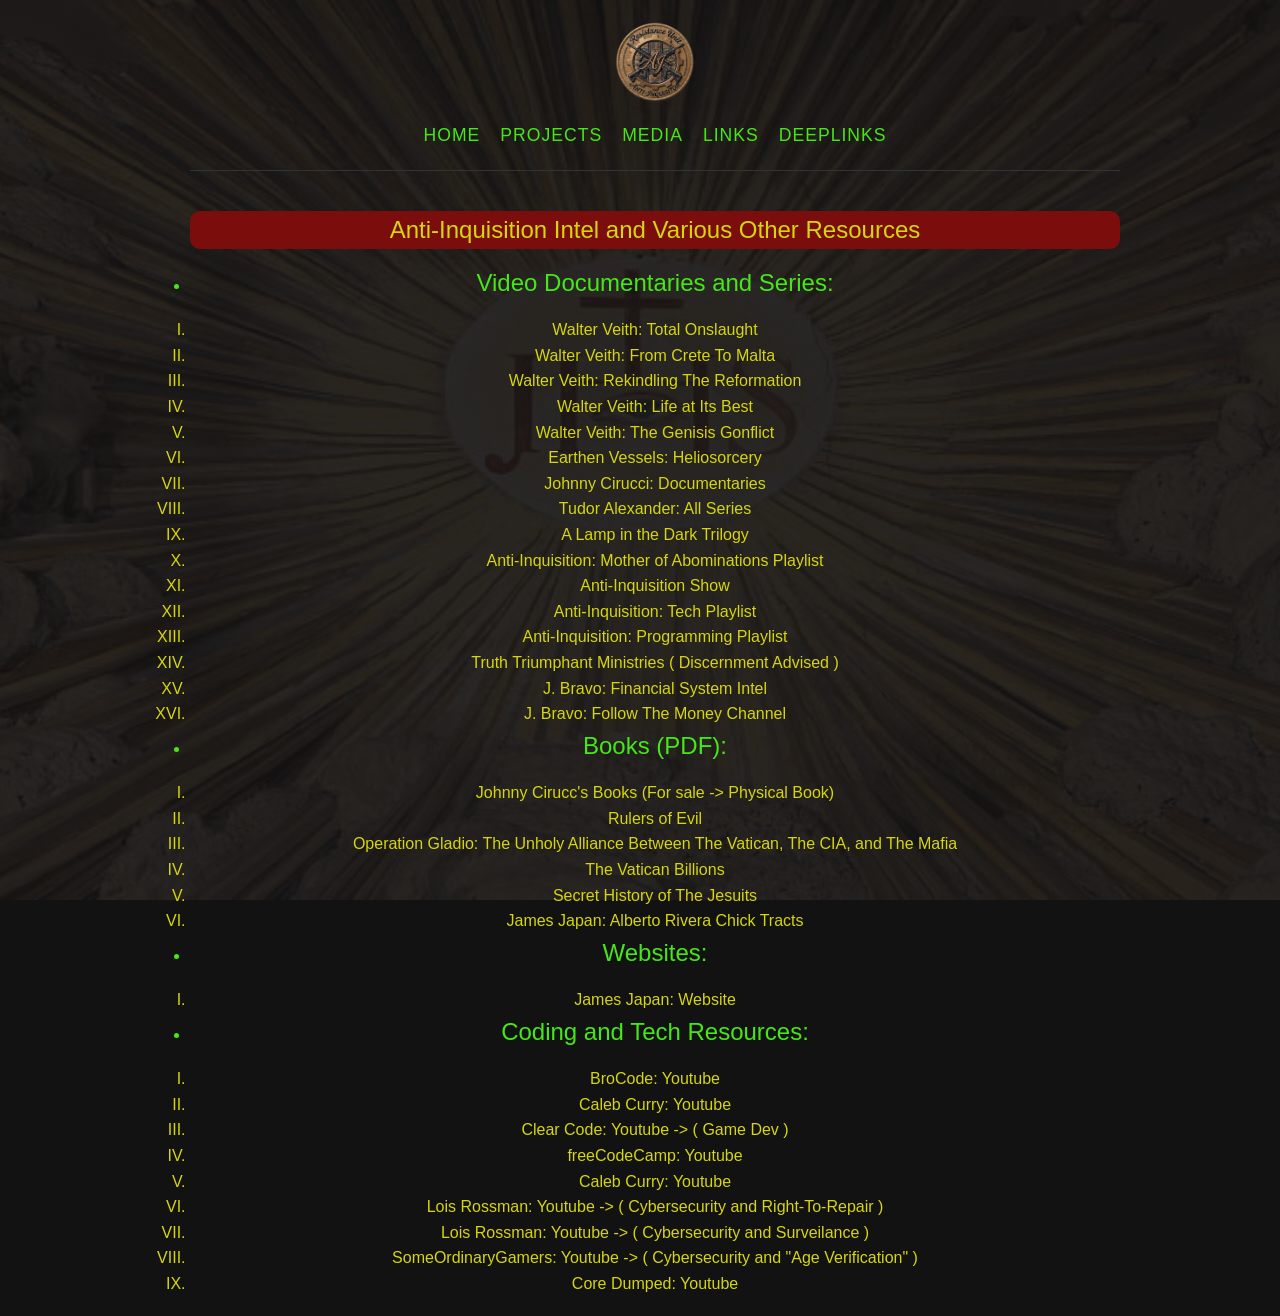
==== deeplinks.html @ 6b836cb8 "Initial commit" ====
<!DOCTYPE html>
<html lang="en">

<head>
    <meta charset="UTF-8">
    <meta name="viewport" content="width=device-width,
     initial-scale=1.0">
    <title>Anti-Inquisition HQ</title>
    <link rel="stylesheet" href="assets/css/style.css">
    <link rel="icon" type="image/jpg" href="assets/images/ihses.jpg">
</head>

<body class="deepLinkpage">
    <div class="logo-container">
        <a href="index.html" class="logo-link">
            <img src="assets/images/antiPatchRaw.png" class="logo-image" alt="Resistance Unit Anti-Inquisitor">
        </a>
    </div>
    <nav>
        <a href="index.html">Home</a>
        <a href="projects.html">Projects</a>
        <a href="media.html">Media</a>
        <a href="links.html">Links</a>
        <a href="deeplinks.html">DeepLinks</a>
    </nav>
    <div class="links">
        <h2 class="linkTitle">Anti-Inquisition Intel and Various Other Resources</h2>
        <ul class="linkList" ty>
            <li class=linkMe>
                <h2>Video Documentaries and Series:</h2>
                <ul class="under">
                    <li>
                        <a target="_blank"
                            href="https://www.youtube.com/playlist?list=PL13eE2x3qhPnEIajgJNc7RzQ4DTdwS_H0">
                            Walter Veith: Total Onslaught
                        </a>
                    </li>
                    <li>
                        <a target="_blank"
                            href="https://www.youtube.com/playlist?list=PL13eE2x3qhPkxhc2bwvVtGCVhmHAujklP">
                            Walter Veith: From Crete To Malta
                        </a>
                    </li>
                    <li>
                        <a target="_blank" href="https://www.youtube.com/playlist?list=PLF170B126002E7CB0">
                            Walter Veith: Rekindling The Reformation
                        </a>
                    </li>
                    <li>
                        <a target="_blank" href="https://www.youtube.com/playlist?list=PL434B62D7DD754FCA">
                            Walter Veith: Life at Its Best
                        </a>
                    </li>
                    <li>
                        <a target="_blank"
                            href="https://www.youtube.com/playlist?list=PL13eE2x3qhPktufTQOHw0wsMOPdxFky-P">
                            Walter Veith: The Genisis Gonflict
                        </a>
                    </li>
                    <li>
                        <a target="_blank" href="https://www.youtube.com/watch?v=crasHY5HCdI">
                            Earthen Vessels: Heliosorcery
                        </a>
                    </li>
                    <li>
                        <a target="_blank"
                            href="https://odysee.com/$/playlist/786c2e46c354a7ad195166dd5c49d76eb02de6df">
                            Johnny Cirucci: Documentaries
                        </a>
                    </li>
                    <li>
                        <a target="_blank" href="https://www.youtube.com/@danceoflifepodcast/playlists">
                            Tudor Alexander: All Series
                        </a>
                    </li>
                    <li>
                        <a target="_blank"
                            href="https://www.youtube.com/playlist?list=PLiMliTxa3H172BW4ANpBAavcIGVz-KXFW">
                            A Lamp in the Dark Trilogy
                        </a>
                    </li>
                    <li>
                        <a target="_blank"
                            href="https://www.youtube.com/playlist?list=PLmL5i__v_v62O4Ukyl4QOK7xiyF2n960k">
                            Anti-Inquisition: Mother of Abominations Playlist
                        </a>
                    </li>
                    <li>
                        <a target="_blank"
                            href="https://www.youtube.com/playlist?list=PLmL5i__v_v62f2ncMHveFRTZfKxohx-qi">
                            Anti-Inquisition Show
                        </a>
                    </li>
                    <li>
                        <a target="_blank"
                            href="https://www.youtube.com/playlist?list=PLmL5i__v_v63TSktTZjzqxa2rs0QKYhjw">
                            Anti-Inquisition: Tech Playlist
                        </a>
                    </li>
                    <li>
                        <a target="_blank"
                            href="https://www.youtube.com/playlist?list=PLmL5i__v_v61c1KOFqaPAAA_xBhn8hB6L">
                            Anti-Inquisition: Programming Playlist
                        </a>
                    </li>
                    <li>
                        <a target="_blank" href="https://www.youtube.com/@truthtriumphantministries8461">
                            Truth Triumphant Ministries ( Discernment Advised )
                        </a>
                    </li>
                    <li>
                        <a target="_blank" href="https://www.youtube.com/@J_Bravo">
                            J. Bravo: Financial System Intel
                        </a>
                    </li>
                    <li>
                        <a target="_blank" href="https://github.com/Cfazz817">
                            J. Bravo: Follow The Money Channel
                        </a>
                    </li>
                </ul>
            </li>

            <li class="linkMe">
                <h2>Books (PDF):</h2>
                <ul class="under">
                    <li>
                        <a target="_blank" href="https://www.amazon.com/Johnny-Cirucci/e/B01N6T2RT6">
                            Johnny Cirucc's Books (For sale -> Physical Book)
                        </a>
                    </li>
                    <li>
                        <a target="_blank"
                            href="https://dn790006.ca.archive.org/0/items/rulers-of-evil-f.-tupper-saussy/Rulers%20of%20Evil%20-%20F.%20Tupper%20Saussy.pdf">
                            Rulers of Evil
                        </a>
                    </li>
                    <li>
                        <a target="_blank" href="https://www.amazon.com/Johnny-Cirucci/e/B01N6T2RT6">
                            Operation Gladio: The Unholy Alliance Between The Vatican, The CIA, and The Mafia
                        </a>
                    </li>
                    <li>
                        <a target="_blank"
                            href="https://dn790006.ca.archive.org/0/items/VaticanBillionsFull/vatican%20billions%20avro%20manhattan%201983.pdf">
                            The Vatican Billions
                        </a>
                    </li>
                    <li>
                        <a target="_blank"
                            href="https://www.fondazioneintorcetta.info/pdf/biblioteca-virtuale/documento579/Paris.pdf">
                            Secret History of The Jesuits
                        </a>
                    </li>
                    <li>
                        <a target="_blank" href="https://jamesjpn.net/jack-chicks-alberto-rivera-tracts/">
                            James Japan: Alberto Rivera Chick Tracts
                        </a>
                    </li>
                </ul>
            </li>

            <li class="linkMe">
                <h2>Websites:</h2>
                <ul class="under">
                    <li>
                        <a target="_blank" href="https://www.danceoflife.com">
                            James Japan: Website
                        </a>
                    </li>
                </ul>
            </li>

            <li class="linkMe">
                <h2>Coding and Tech Resources:</h2>
                <ul class="under">
                    <li>
                        <a target="_blank" href="https://www.youtube.com/@BroCodez/playlists">
                            BroCode: Youtube
                        </a>
                    </li>
                    <li>
                        <a target="_blank" href="https://www.youtube.com/@codebreakthrough">
                            Caleb Curry: Youtube
                        </a>
                    </li>
                    <li>
                        <a target="_blank" href="https://www.youtube.com/@ClearCode/videos">
                            Clear Code: Youtube -> ( Game Dev )
                        </a>
                    </li>
                    <li>
                        <a target="_blank" href="https://www.youtube.com/@freecodecamp">
                            freeCodeCamp: Youtube
                        </a>
                    </li>
                    <li>
                        <a target="_blank" href="https://www.youtube.com/@codebreakthrough">
                            Caleb Curry: Youtube
                        </a>
                    </li>
                    <li>
                        <a target="_blank" href="https://www.youtube.com/@CoreDumpped/videos">
                            Lois Rossman: Youtube -> ( Cybersecurity and Right-To-Repair )
                        </a>
                    </li>
                    <li>
                        <a target="_blank" href="https://www.youtube.com/@robbraxmantech">
                            Lois Rossman: Youtube -> ( Cybersecurity and Surveilance )
                        </a>
                    </li>
                    <li>
                        <a target="_blank" href="https://www.youtube.com/@CoreDumpped/videos">
                            SomeOrdinaryGamers: Youtube -> ( Cybersecurity and "Age Verification" )
                        </a>
                    </li>
                    <li>
                        <a target="_blank" href="https://www.youtube.com/@CoreDumpped/videos">
                            Core Dumped: Youtube
                        </a>
                    </li>
                </ul>
            </li>

        </ul>
</body>

</html>
---- assets/css/style.css ----
/* =========================================
   1. CSS Variables (Your Color Palette)
   ========================================= */
:root {
    --bg-main: #121212;
    /* Deep charcoal background */
    --bg-secondary: #1e1e1e;
    /* A background for Titles */
    --title-back: rgb(123, 13, 13);
    /* Slightly lighter for project cards */
    --text-main: #46e716;
    /* Off-white for readability */
    --text-muted: #2f7d05;
    /* Gray for secondary text */
    --accent: rgb(214, 214, 13);
    /* A sharp, terminal-style accent color */
    --font-stack: 'Segoe UI', Tahoma, Geneva, Verdana, sans-serif;
}

/* =========================================
   2. Base Reset & Typography
   ========================================= */
* {
    box-sizing: border-box;
    margin: 0;
    padding: 0;

}

body {
    background-color: var(--bg-main);
    color: var(--text-main);
    font-family: var(--font-stack);
    line-height: 1.6;
    text-align: center;
    max-width: 1000px;
    /* Keeps content readable on wide screens */
    margin: 0 auto;
    /* Centers the website */
    padding: 20px;
    /* The linear-gradient adds a 70% dark overlay on top of the image */
    background-image: linear-gradient(rgba(18, 18, 18, 0.9), rgba(18, 18, 18, 0.9)), url('/assets/images/ishis.jpg');

    background-size: cover;
    /* Forces the image to cover the entire screen */
    background-position: center;
    /* Keeps the focal point in the middle */
    background-repeat: no-repeat;
    /* Prevents the image from tiling */
    background-attachment: fixed;
    /* Optional: keeps the image locked in place when you scroll */
}

.linkpage,
.deepLinkpage {
    padding-left: 50px;
}

.linkTitle {
    background-color: var(--title-back);
    color: var(--accent);
}

h1,
h2,
h3 {
    color: var(--text-main);
    margin-bottom: 15px;
    font-weight: 400;
    border-radius: 10px;
}

h1 {
    background-color: var(--title-back);
    color: var(--accent);
}

a {
    color: var(--accent);
    text-decoration: none;
    transition: color 0.3s ease;
}

a:hover {
    color: #23a309;
}

/* =========================================
   3. Navigation Bar
   ========================================= */
nav {
    display: flex;
    gap: 20px;
    padding-top: 10px;
    padding-bottom: 20px;
    padding-left: 20px;
    padding-right: 20px;
    margin-bottom: 40px;
    border-bottom: 1px solid #333;
    text-align: center;
    justify-content: center;
    white-space: nowrap;
    overflow-x: auto;

}

nav a {
    font-size: 1.1rem;
    color: var(--text-main);
    text-transform: uppercase;
    letter-spacing: 1px;
}

nav a:hover {
    color: var(--accent);
}

/* =========================================
   4. The Projects Grid
   ========================================= */
.project-grid {
    display: grid;
    /* This automatically creates responsive columns */
    grid-template-columns: repeat(auto-fit, minmax(600px, 1fr));
    gap: 20px;
    margin-top: 20px;
}

.project-card {
    background-color: var(--bg-secondary);
    padding: 20px;
    border: 1px solid #333;
    border-radius: 15px;
}

.project-card h3 {
    margin-bottom: 10px;
    color: var(--accent);
}

/* =========================================
   5. Media & Imagery Display
   ========================================= */
.media-gallery img {
    max-width: 100%;
    height: auto;
    border-radius: 4px;
    margin-bottom: 20px;
    box-shadow: 0 4px 15px rgba(0, 0, 0, 0.5);
}

/* The container holding the images */
.picFrame {
    max-width: 800px;
    /* How wide the frame gets */
    aspect-ratio: 16 / 9;
    /* Keeps a nice cinematic rectangle shape */
    margin: 40px auto;
    /* Centers it on the page */
    position: relative;
    overflow: hidden;
    /* Hides the images that spill outside the frame */
    border: 1px solid #333;
    /* A subtle dark border */
    border-radius: 4px;
    box-shadow: 0 4px 20px rgba(0, 0, 0, 0.8);
}

/* The images themselves */
.slide {
    width: 100%;
    height: 100%;
    object-fit: cover;
    /* Prevents weird stretching */
    position: absolute;
    top: 0;
    left: 0;
    opacity: 0;
    /* Hides all images by default */
    transition: opacity 1.5s ease-in-out;
    /* Creates the smooth fade effect */
}

/* The class that makes an image visible */
.slide.active {
    opacity: 1;
}

.logo-link {
    display: inline-block;
}

.logo-image {
    max-width: 150px;
    /* Change this number to make the logo bigger or smaller */
    height: auto;
    /* This prevents the patch from stretching weirdly */
}

ul {
    list-style-type: disc;


}

.under {
    list-style-type: upper-roman;
    color: var(--accent);
}

.facebook-outreach {
    list-style-type: none;
}

.project-card h2.linkTitle2 {
    background-color: var(--title-back);
    color: var(--accent);
    font-weight: bold;
}

.titleCamp {
    font-weight: 700;
    font-style: oblique;
    line-height: 2.6;
}

.titleMedia {
    font-weight: 700;
    font-style: normal;
    line-height: 2.6;
}

.tubes {
    font-size: xx-large;
    list-style-type: none;
}

.project-card .contact {
    list-style-type: none;
    font-size: 18pt;
}

/* =========================================
   7. Video & Iframe Embeds
   ========================================= */
.embed-container {
    width: 100%;
    margin: 15px auto;
    /* The 'auto' perfectly centers it horizontally */
    display: flex;
    /* Forces the content to behave */
    justify-content: center;
    /* Centers the iframe inside the container */
    overflow: hidden;
    border-radius: 5px;
    box-shadow: 0 4px 15px rgba(0, 0, 0, 0.5);
}

.embed-container iframe {
    display: block;
    /* Removes the weird invisible gap below iframes */
    width: 100%;
    max-width: 800px;
    /* Prevents it from getting too massive on huge screens */
    aspect-ratio: 16 / 9;
    border: none;
    /* Removes the ugly default browser border */
}
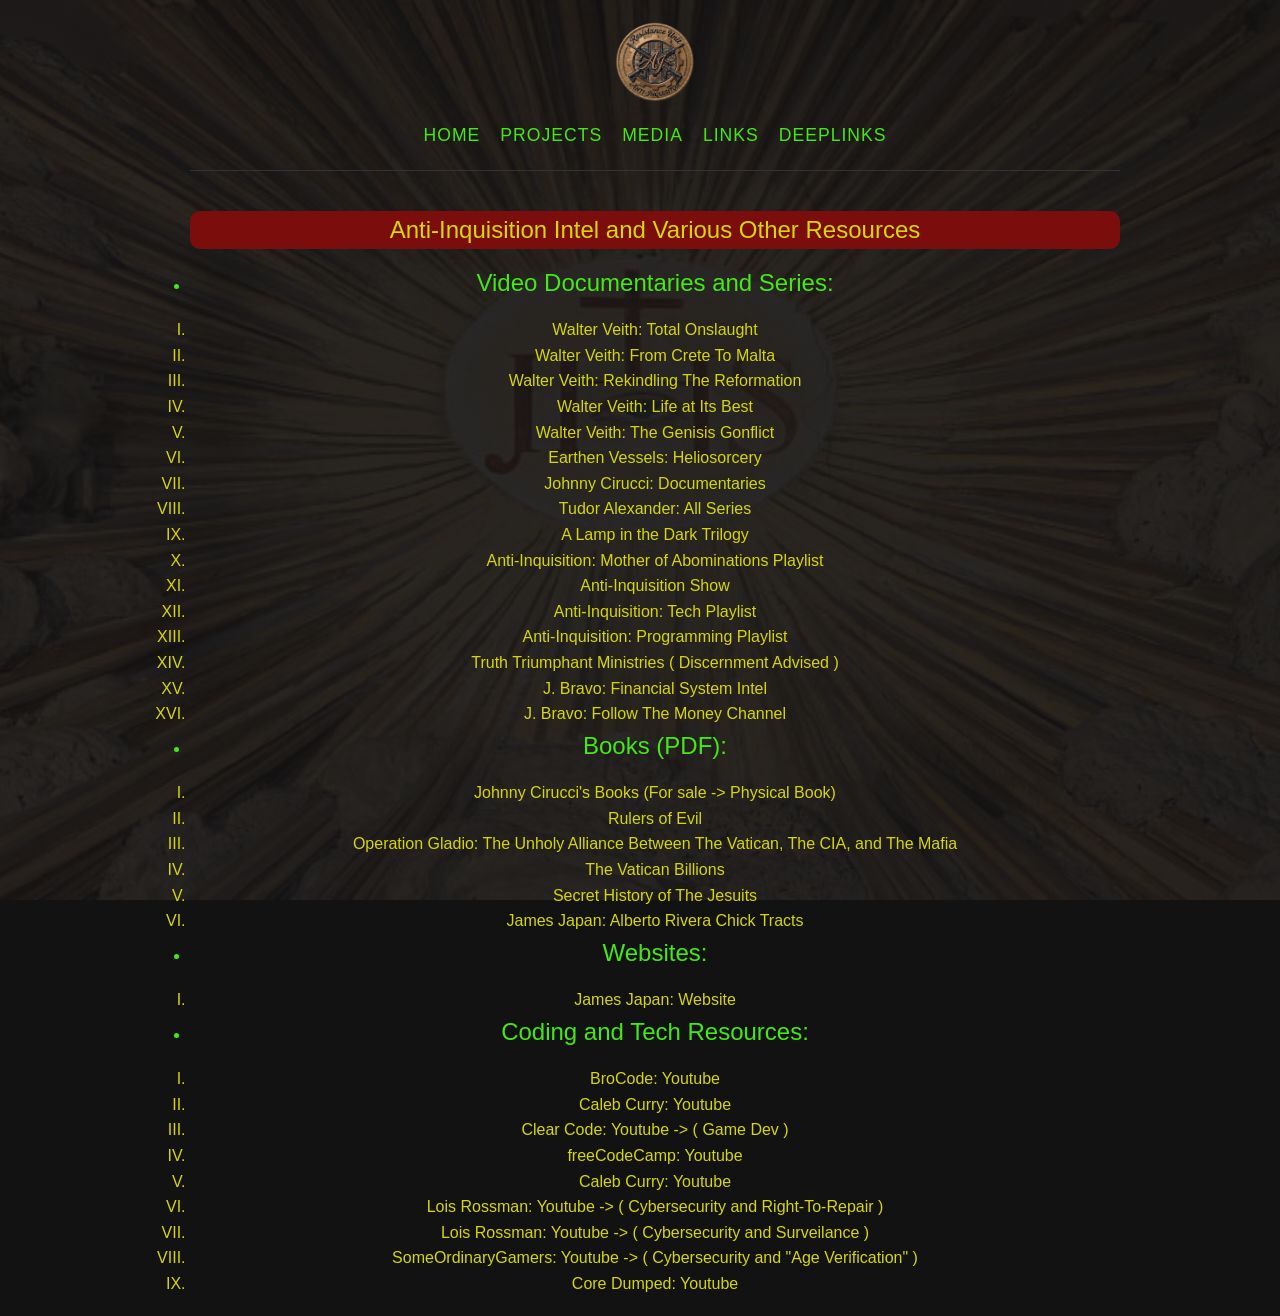
==== commit a1521dc5: "Thanks K'Nay'Nay!" ====
--- a/deeplinks.html
+++ b/deeplinks.html
@@ -114,7 +114,7 @@
                         </a>
                     </li>
                     <li>
-                        <a target="_blank" href="https://github.com/Cfazz817">
+                        <a target="_blank" href="https://www.youtube.com/@Following-the-Money">
                             J. Bravo: Follow The Money Channel
                         </a>
                     </li>
@@ -126,7 +126,7 @@
                 <ul class="under">
                     <li>
                         <a target="_blank" href="https://www.amazon.com/Johnny-Cirucci/e/B01N6T2RT6">
-                            Johnny Cirucc's Books (For sale -> Physical Book)
+                            Johnny Cirucci's Books (For sale -> Physical Book)
                         </a>
                     </li>
                     <li>
@@ -136,13 +136,13 @@
                         </a>
                     </li>
                     <li>
-                        <a target="_blank" href="https://www.amazon.com/Johnny-Cirucci/e/B01N6T2RT6">
+                        <a target="_blank"
+                            href="https://dn760100.eu.archive.org/0/items/OperationGladioTheUnholyAllianceBetweenTheVaticanTheCIAAndTheMafia/Operation-Gladio-the-unholy-alliance-between-the-Vatican-the-CIA-and-the-Mafia.pdf">
                             Operation Gladio: The Unholy Alliance Between The Vatican, The CIA, and The Mafia
                         </a>
                     </li>
                     <li>
-                        <a target="_blank"
-                            href="https://dn790006.ca.archive.org/0/items/VaticanBillionsFull/vatican%20billions%20avro%20manhattan%201983.pdf">
+                        <a target="_blank" href="https://archive.org/details/TheVaticanBillions_935">
                             The Vatican Billions
                         </a>
                     </li>
@@ -164,7 +164,7 @@
                 <h2>Websites:</h2>
                 <ul class="under">
                     <li>
-                        <a target="_blank" href="https://www.danceoflife.com">
+                        <a target="_blank" href="https://jamesjpn.net/">
                             James Japan: Website
                         </a>
                     </li>
--- a/assets/css/style.css
+++ b/assets/css/style.css
@@ -39,7 +39,7 @@
     /* Centers the website */
     padding: 20px;
     /* The linear-gradient adds a 70% dark overlay on top of the image */
-    background-image: linear-gradient(rgba(18, 18, 18, 0.9), rgba(18, 18, 18, 0.9)), url('/assets/images/ishis.jpg');
+    background-image: linear-gradient(rgba(18, 18, 18, 0.9), rgba(18, 18, 18, 0.9)), url('../images/ihslogo.jpg');
 
     background-size: cover;
     /* Forces the image to cover the entire screen */
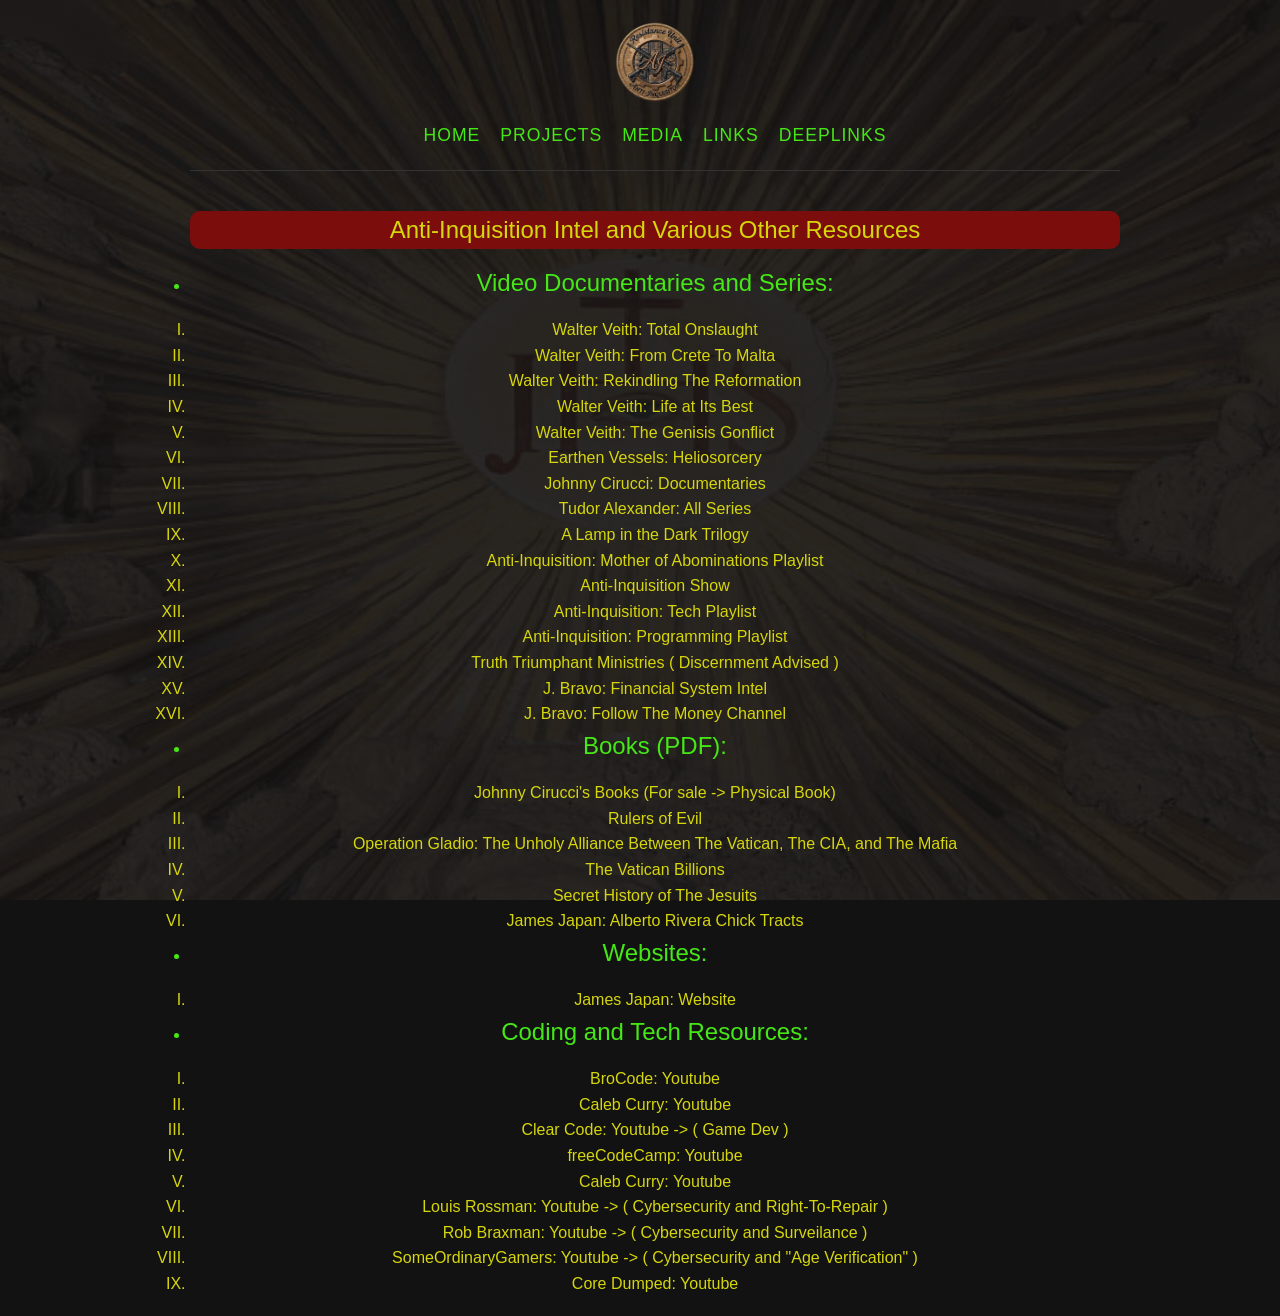
==== commit 52d07cfb: "Thanks Again, K'Nay'Nay for playing editor lol" ====
--- a/deeplinks.html
+++ b/deeplinks.html
@@ -200,17 +200,17 @@
                         </a>
                     </li>
                     <li>
-                        <a target="_blank" href="https://www.youtube.com/@CoreDumpped/videos">
-                            Lois Rossman: Youtube -> ( Cybersecurity and Right-To-Repair )
+                        <a target="_blank" href="https://www.youtube.com/@rossmanngroup">
+                            Louis Rossman: Youtube -> ( Cybersecurity and Right-To-Repair )
                         </a>
                     </li>
                     <li>
                         <a target="_blank" href="https://www.youtube.com/@robbraxmantech">
-                            Lois Rossman: Youtube -> ( Cybersecurity and Surveilance )
-                        </a>
-                    </li>
-                    <li>
-                        <a target="_blank" href="https://www.youtube.com/@CoreDumpped/videos">
+                            Rob Braxman: Youtube -> ( Cybersecurity and Surveilance )
+                        </a>
+                    </li>
+                    <li>
+                        <a target="_blank" href="https://www.youtube.com/@SomeOrdinaryGamers">
                             SomeOrdinaryGamers: Youtube -> ( Cybersecurity and "Age Verification" )
                         </a>
                     </li>
